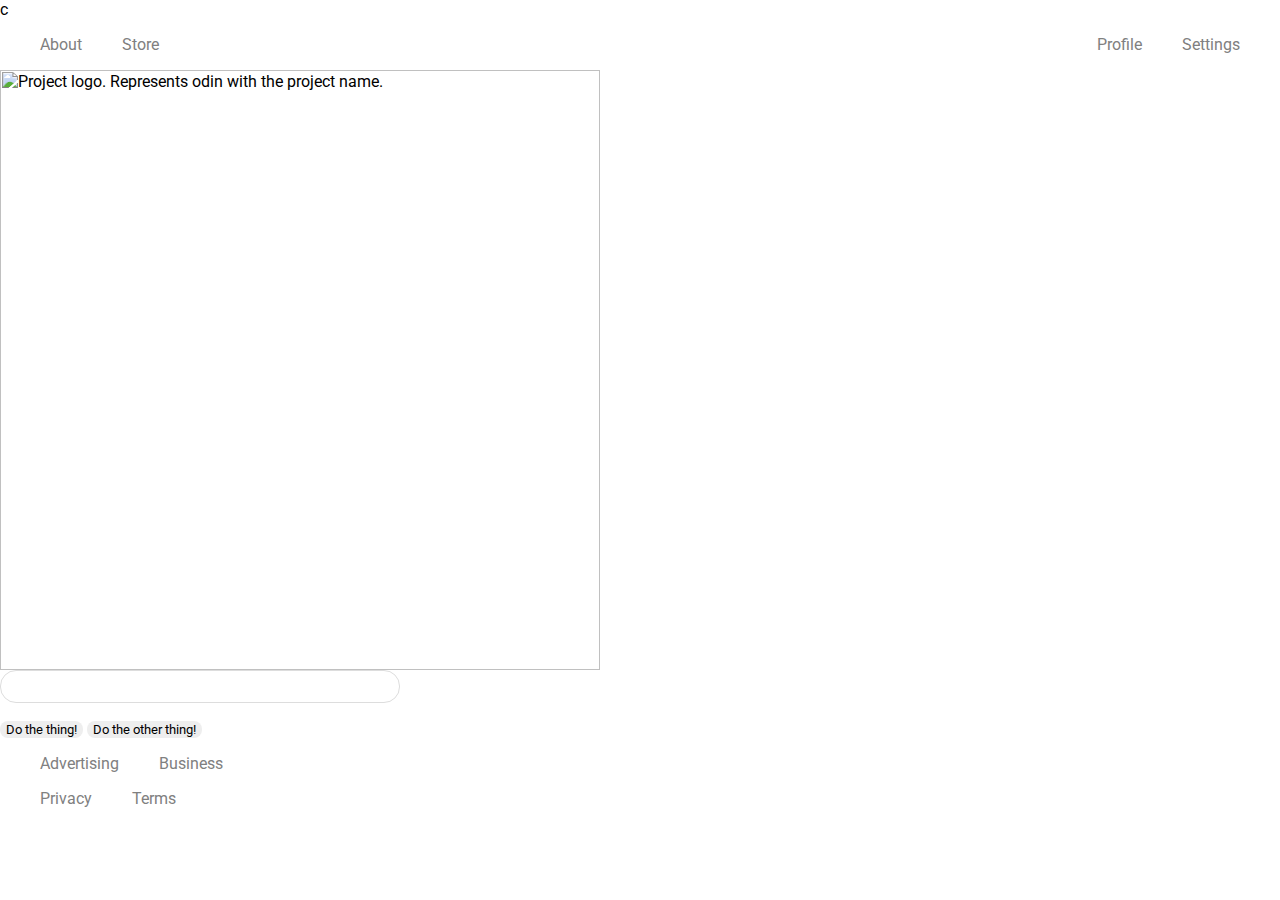
==== flex/06-flex-layout/index.html @ 1e8e6bc1 "Update the header to the appropriate style" ====
c<!DOCTYPE html>
<html lang="en">
  <head>
    <meta charset="UTF-8">
    <meta http-equiv="X-UA-Compatible" content="IE=edge">
    <meta name="viewport" content="width=device-width, initial-scale=1.0">
    <title>LAYOUT</title>
    <link rel="stylesheet" href="./style.css">
  </head>
  <body>
    
    <div class="header">
      <ul class="left-links">
        <li><a href="#">About</a></li>
        <li><a href="#">Store</a></li>
      </ul>
      <ul class="right-links">
        <li><a href="#">Profile</a></li>
        <li><a href="#">Settings</a></li>
      </ul>
    </div>
    
    <div class="content">
      <img src="./logo.png" alt="Project logo. Represents odin with the project name.">
      <div class="input">
        <input type="text">
      </div>
      <div class="buttons">
        <button>Do the thing!</button>
        <button>Do the other thing!</button>
      </div>
    </div>
    
    <div class="footer">
      <ul class="left-links">
        <li><a href="#">Advertising</a></li>
        <li><a href="#">Business</a></li>
      </ul>
      <ul class="right-links">
        <li><a href="#">Privacy</a></li>
        <li><a href="#">Terms</a></li>
      </ul>
    </div>
  </body>
</html>
---- flex/06-flex-layout/style.css ----
@import url('https://fonts.googleapis.com/css2?family=Roboto:wght@400;700&display=swap');

body {
  height: 100vh;
  margin: 0;
  overflow: hidden;
  font-family: Roboto, sans-serif;
}

img {
  width: 600px;
}

button {
  font-family: Roboto, sans-serif;
  border: none;
  border-radius: 8px;
  background: #eee;
}

input {
  border: 1px solid #ddd;
  border-radius: 16px;
  padding: 8px 24px;
  width: 400px;
  margin-bottom: 16px;
}
.container{
  display: flex;
}
.header{
  display: flex;  
  justify-content: space-between;

}
.left-links {
  display: flex;
  gap: 40px;
  list-style-type: none;
}
.right-links{
  display: flex;
  gap:40px;
   margin-right: 40px;
   list-style-type: none;
}
a{
  text-decoration: none; 
  color: gray;
}
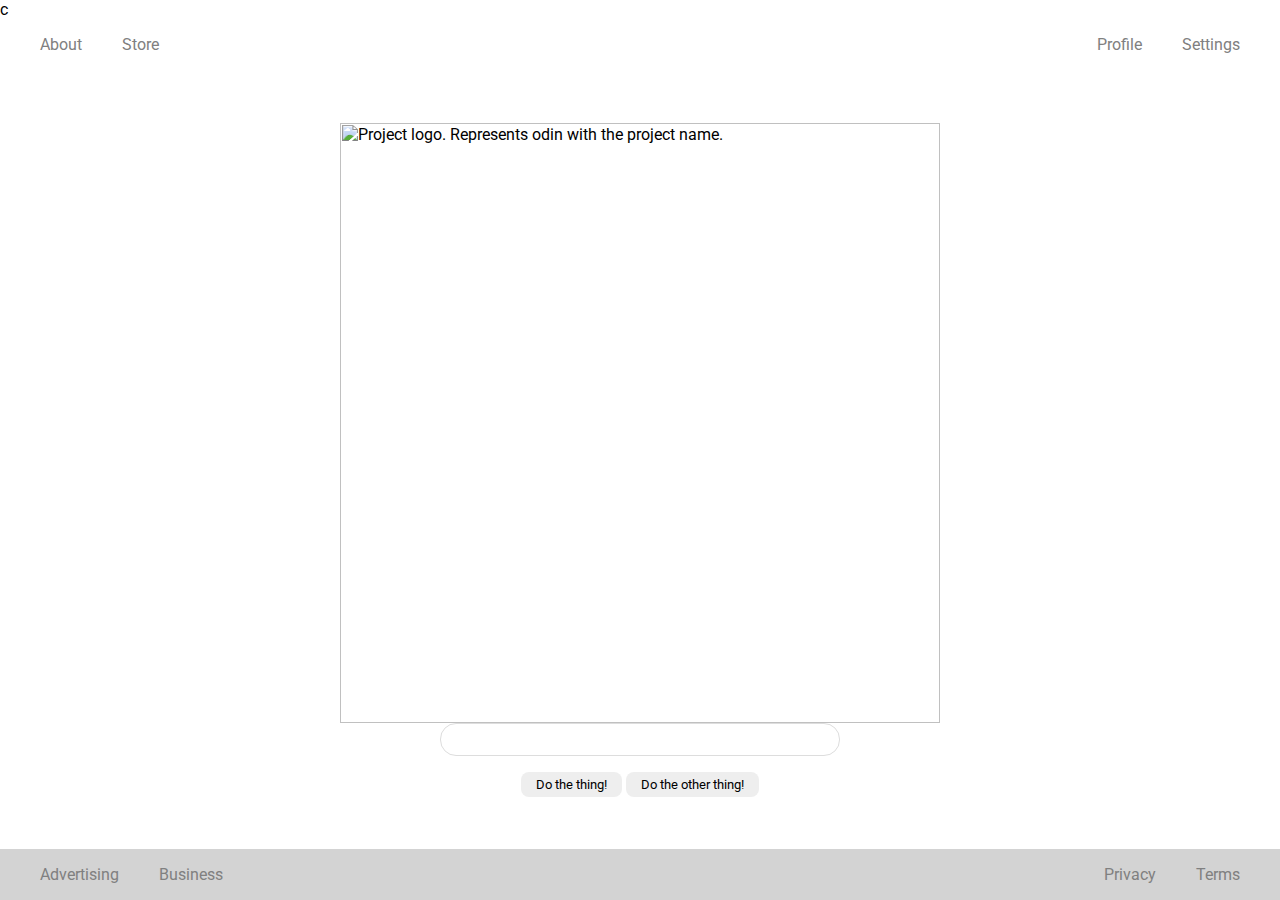
==== commit 3228719a: "Finish the sixth exercise for flex" ====
--- a/flex/06-flex-layout/index.html
+++ b/flex/06-flex-layout/index.html
@@ -8,7 +8,6 @@
     <link rel="stylesheet" href="./style.css">
   </head>
   <body>
-    
     <div class="header">
       <ul class="left-links">
         <li><a href="#">About</a></li>
--- a/flex/06-flex-layout/style.css
+++ b/flex/06-flex-layout/style.css
@@ -1,10 +1,12 @@
 @import url('https://fonts.googleapis.com/css2?family=Roboto:wght@400;700&display=swap');
 
 body {
-  height: 100vh;
+  min-height: 100vh;
   margin: 0;
   overflow: hidden;
   font-family: Roboto, sans-serif;
+  display: flex;
+  flex-direction: column;
 }
 
 img {
@@ -16,6 +18,7 @@
   border: none;
   border-radius: 8px;
   background: #eee;
+  padding: 5px 15px;
 }
 
 input {
@@ -25,9 +28,11 @@
   width: 400px;
   margin-bottom: 16px;
 }
-.container{
+
+.container {
   display: flex;
 }
+
 .header{
   display: flex;  
   justify-content: space-between;
@@ -38,13 +43,32 @@
   gap: 40px;
   list-style-type: none;
 }
-.right-links{
+
+.right-links {
   display: flex;
   gap:40px;
    margin-right: 40px;
    list-style-type: none;
 }
-a{
+
+a {
   text-decoration: none; 
   color: gray;
 }
+
+.content {
+  display: flex;
+  flex-direction: column;
+  justify-content: center;
+  align-items: center;
+  flex: 1;
+
+}
+
+.footer { 
+display: flex;
+justify-content: space-between;
+background-color: lightgrey;
+margin-top: auto; 
+}
+
